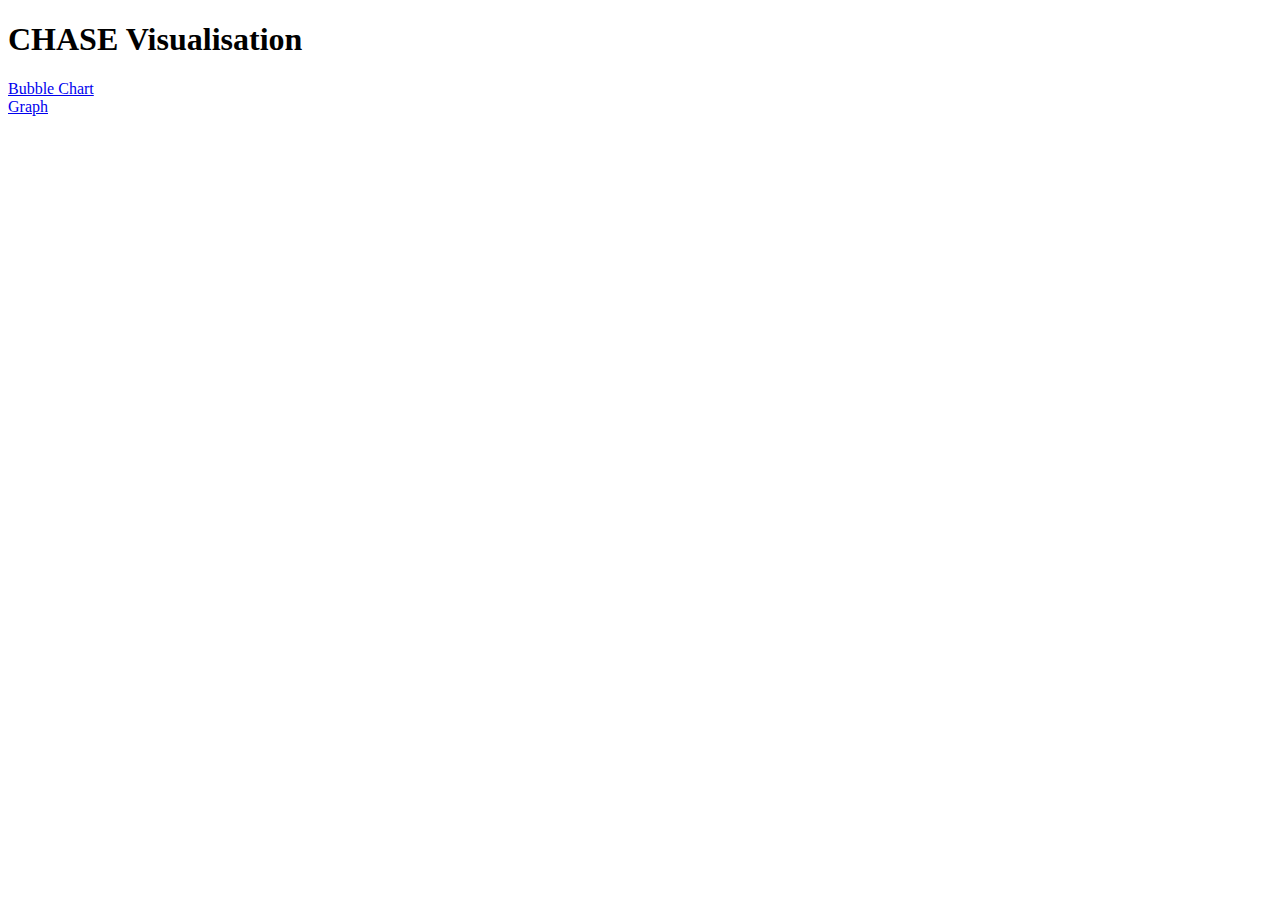
==== src/main/webapp/index.html @ c0be45b3 "" ====
<!DOCTYPE html>
<html>
    <head>
        <title>Start Page</title>
        <meta http-equiv="Content-Type" content="text/html; charset=UTF-8">
        <link rel="shortcut icon" href="Save.ico" />
    </head>
    <body>
        <h1>CHASE Visualisation</h1>
        <a href="bubbleChart.html">Bubble Chart</a>
        <br>
        <a href="graph.html">Graph</a>
    </body>
</html>
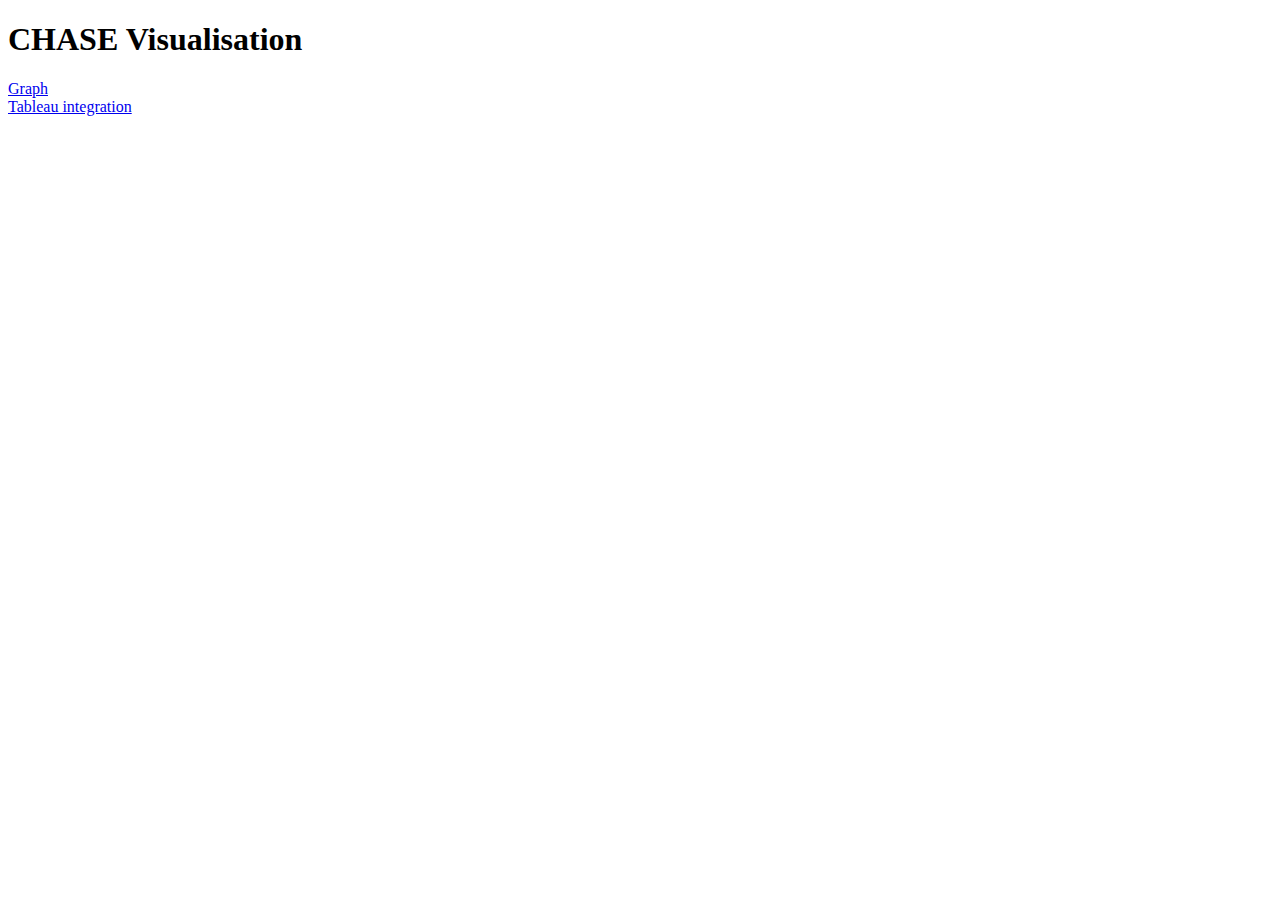
==== commit 46156a24: "" ====
--- a/src/main/webapp/index.html
+++ b/src/main/webapp/index.html
@@ -1,14 +1,16 @@
-<!DOCTYPE html>
-<html>
-    <head>
-        <title>Start Page</title>
-        <meta http-equiv="Content-Type" content="text/html; charset=UTF-8">
-        <link rel="shortcut icon" href="Save.ico" />
-    </head>
-    <body>
-        <h1>CHASE Visualisation</h1>
-        <a href="bubbleChart.html">Bubble Chart</a>
-        <br>
-        <a href="graph.html">Graph</a>
-    </body>
-</html>
+<!DOCTYPE html>
+<html>
+    <head>
+        <title>Start Page</title>
+        <meta http-equiv="Content-Type" content="text/html; charset=UTF-8">
+        <link rel="shortcut icon" href="resources/Save.ico" />
+    </head>
+    <body>
+        <h1>CHASE Visualisation</h1>
+<!--        <a href="tableau.html">Tableau Dashboard</a>
+        <br>-->
+        <a href="graph.html">Graph</a>
+        <br>
+        <a href="unifiedDashboard.html">Tableau integration</a>        
+    </body>
+</html>
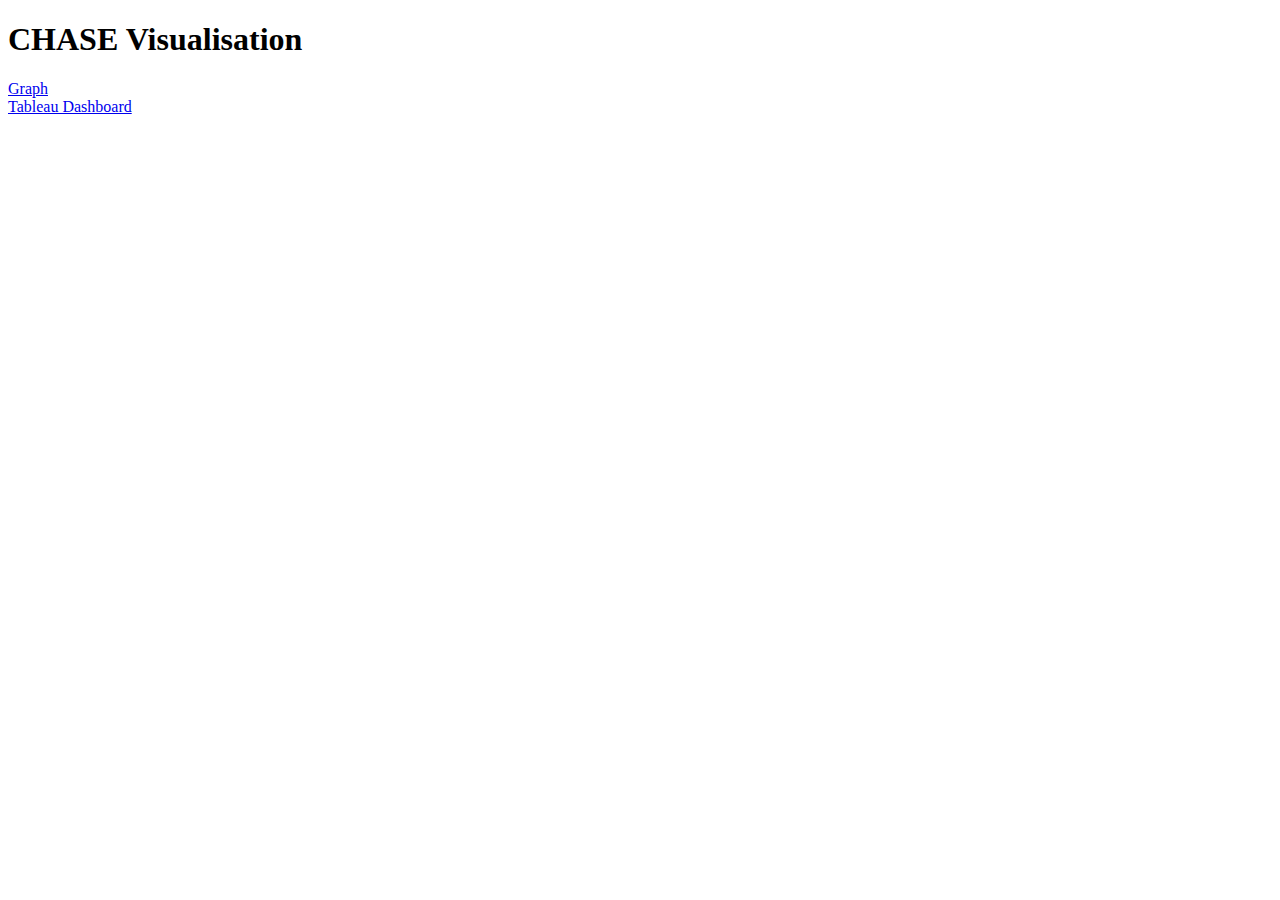
==== commit aff9109e: "" ====
--- a/src/main/webapp/index.html
+++ b/src/main/webapp/index.html
@@ -11,6 +11,6 @@
         <br>-->
         <a href="graph.html">Graph</a>
         <br>
-        <a href="unifiedDashboard.html">Tableau integration</a>        
+        <a href="tableau.html">Tableau Dashboard</a>        
     </body>
 </html>
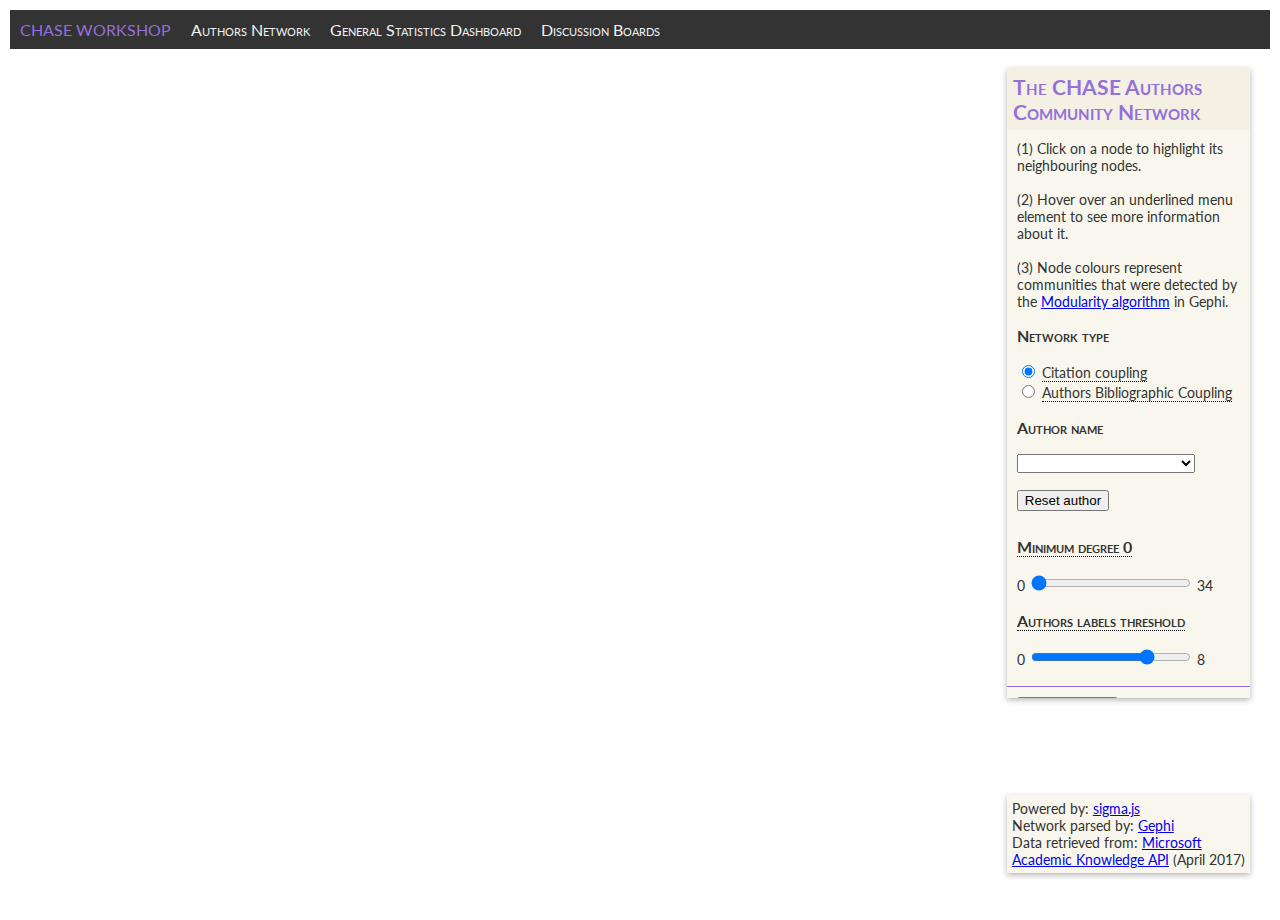
==== commit 2811ca08: "" ====
--- a/src/main/webapp/index.html
+++ b/src/main/webapp/index.html
@@ -1,16 +1,205 @@
 <!DOCTYPE html>
-<html>
-    <head>
-        <title>Start Page</title>
+<!--
+To change this license header, choose License Headers in Project Properties.
+To change this template file, choose Tools | Templates
+and open the template in the editor.
+-->
+<html> 
+    <head> 
+        <title>The CHASE Workshop Analysis & Visualisation</title>
         <meta http-equiv="Content-Type" content="text/html; charset=UTF-8">
-        <link rel="shortcut icon" href="resources/Save.ico" />
-    </head>
-    <body>
-        <h1>CHASE Visualisation</h1>
-<!--        <a href="tableau.html">Tableau Dashboard</a>
-        <br>-->
-        <a href="graph.html">Graph</a>
-        <br>
-        <a href="tableau.html">Tableau Dashboard</a>        
-    </body>
-</html>
+        <link rel="shortcut icon" href="resources/Knowledge Sharing-50.png" />
+
+        <!-- Tableau functionality -->
+        <!--<script src="http://public.tableau.com/javascripts/api/tableau-2.min.js"></script>-->
+        <script src="jslibs/tableau-2.1.2.min.js"></script>
+        <script src="tableauViz.js" type="application/javascript"></script>            
+
+        <!-- Sigma.js network functionality -->
+        <script src="jslibs/sigma/sigma.min.js" type="text/javascript"></script>
+        <script src="jslibs/sigma/plugins/sigma.parsers.gexf.min.js" type="text/javascript"></script>  
+        <script src="jslibs/sigma/plugins/sigma.plugins.filter.min.js" type="text/javascript"></script>  
+        <script src="jslibs/sigma/plugins/sigma.plugins.dragNodes.min.js" type="text/javascript"></script>
+        <script src="jslibs/sigma/plugins/sigma.exporters.svg.min.js" type="text/javascript"></script>
+
+        <script src="graph.js" type="application/javascript"></script>
+
+        <!-- General functionality -->
+        <script src="jslibs/jquery-3.2.1.min.js"></script> 
+        <script src="utils.js"></script> 
+
+        <!-- Styling -->
+        <link href="http://fonts.googleapis.com/css?family=Lato:300,700" rel="stylesheet" type="text/css">
+
+        <link href="style.css" rel="stylesheet" type="text/css"/>        
+
+        <script type="text/javascript">
+            var appInsights = window.appInsights || function (config) {
+                function i(config) {
+                    t[config] = function () {
+                        var i = arguments;
+                        t.queue.push(function () {
+                            t[config].apply(t, i)
+                        })
+                    }
+                }
+                var t = {config: config}, u = document, e = window, o = "script", s = "AuthenticatedUserContext", h = "start", c = "stop", l = "Track", a = l + "Event", v = l + "Page", y = u.createElement(o), r, f;
+                y.src = config.url || "https://az416426.vo.msecnd.net/scripts/a/ai.0.js";
+                u.getElementsByTagName(o)[0].parentNode.appendChild(y);
+                try {
+                    t.cookie = u.cookie
+                } catch (p) {
+                }
+                for (t.queue = [], t.version = "1.0", r = ["Event", "Exception", "Metric", "PageView", "Trace", "Dependency"]; r.length; )
+                    i("track" + r.pop());
+                return i("set" + s), i("clear" + s), i(h + a), i(c + a), i(h + v), i(c + v), i("flush"), config.disableExceptionTracking || (r = "onerror", i("_" + r), f = e[r], e[r] = function (config, i, u, e, o) {
+                    var s = f && f(config, i, u, e, o);
+                    return s !== !0 && t["_" + r](config, i, u, e, o), s
+                }), t
+            }
+            (
+                    {
+                        instrumentationKey: "63dfc553-a9fa-43c0-a7a2-31067bad88be",
+                        disableAjaxTracking: true
+                    });
+            window.appInsights = appInsights;
+            appInsights.trackPageView();
+        </script>
+    </head> 
+
+    <body> 
+        <nav class="topnav" id="myTopnav">
+            <div>CHASE WORKSHOP</div>
+            <a id="authorsGraphBtn" onclick="displayNetwork();
+                    appInsights.trackEvent('ViewChange', {ViewType: 'Network View'})">Authors Network</a>
+            <a id="dashboardBtn" onclick="displayDashboard();
+                    appInsights.trackEvent('ViewChange', {ViewType: 'Dashboard View'})">General Statistics Dashboard</a>
+            <!--<a id="aboutBtn" onclick="displayAboutAndContactPage()">About & Contact info.</a>-->
+            <a id="groupsBtn" onclick="displayGroups()">Discussion Boards</a>
+        </nav>
+
+    <center>
+        <div id="dashboardContent" style="padding: 5px;"></div>
+    </center>
+    <div id="about-and-contact-content">
+        <h2>About</h2>
+        <p>
+        </p> 
+        <p>
+        </p>
+        <h2>Contact Information</h2>
+        <p>
+            You are welcome to share your thoughts and ideas with us.
+        </p> 
+        <p>
+            Please send an email message to:
+            <a href="mailto:ido_gal@outlook.com" target="_top">ido_gal@outlook.com</a>
+        </p>
+    </div>
+    <div id="forumContent">
+        <iframe id="forum_embed"
+                src="javascript:void(0)"
+                scrolling="no"
+                frameborder="0"
+                >
+        </iframe>    
+    </div>
+    <div id="graphContainer">             
+        <div id="graph-container">
+        </div>          
+        <div id="details-pane" style="display: none">
+            <h3>CHASE Publications</h3>
+            <p id="authors-details-paragraph"></p>            
+        </div>              
+        <div id="credits-box">
+            Powered by: <a target="_blank" href="http://sigmajs.org/">sigma.js</a>
+            <br>
+            Network parsed by: <a target="_blank" href="http://www.gephi.org/">Gephi</a>
+            <br>
+            Data retrieved from:  <a target="_blank" href="https://www.microsoft.com/cognitive-services/en-us/academic-knowledge-api">Microsoft Academic Knowledge API</a> (April 2017)    
+        </div>
+        <div id="control-pane">
+            <h2 class="underline">The CHASE Authors Community Network</h2>
+            <div>
+                <!--<a href="http://chasevis.azurewebsites.net/tableau.html" target="_blank">Open the related Tableau dashboard</a>-->
+                <!--<br><br>-->
+                (1) Click on a node to highlight its neighbouring nodes.
+                <br><br>
+                (2) Hover over an underlined menu element to see more information about it.
+                <br><br>
+                (3) Node colours represent communities that were detected by the 
+                <a href="https://github.com/gephi/gephi/wiki/Modularity" target=")blank">Modularity algorithm</a> in Gephi.
+                <h3>Network type</h3>
+                <form id="networkTypeRadio">
+                    <input  id="networkTypeRadioA" type="radio" name="networktype" value="simple" 
+                            onclick="showGraph('simple');
+                                        appInsights.trackEvent('NetworkTypeChange', {NetworkType: 'Simple'});" 
+                            checked>
+                    <div class="tooltip">
+                        Citation coupling
+                        <span class="tooltiptext">
+                            A directed graph. The number of times a pair of authors cited each other.
+                            <br><br>
+                            If author A cited author B once, than the edge <u>A > B (1)</u> will be created.
+                            If A cited B twice, than the edge <u>A > B (2)</u> will be created. And so on.
+                            It is possible to cite the same author several times in a paper.
+                        </span>
+                    </div>
+                    <br>
+                    <input id="networkTypeRadioB" type="radio" name="networktype" 
+                           onclick="showGraph('abc');
+                                       appInsights.trackEvent('NetworkTypeChange', {NetworkType: 'ABC'});" 
+                           value="bc">
+                    <div class="tooltip">
+                        Authors Bibliographic Coupling
+                        <span class="tooltiptext">
+                            An undirected graph. A function of the shared references between authors based on Bibliographic Coupling.
+                        </span>
+                    </div>
+                    <br>                        
+                </form>
+                <h3>Author name</h3>
+                <select  id="authorName" style="width: 80%">
+                    <option value="NA"></option>
+                </select>
+                <div>
+                    <br>
+                    <!--<button id="apply-author-btn">Filter by author</button>-->
+                    <button id="reset-author-btn" onclick="appInsights.trackEvent('BtnClick', {ButtonType: 'reset-author-btn'});">Reset author</button>
+                </div>                    
+            </div>
+            <div>
+                <h3 class="tooltip">
+                    Minimum degree 
+                    <span id="min-degree-val">0</span>
+                    <span style="font-size: 14px; font-variant: normal; font-weight: normal;" class="tooltiptext">
+                        The degree of a node is the number of relations (edges) that it has. Only nodes with higher degree than the selected one will appear on screen.
+                    </span>
+                </h3>
+                <br>
+                0 <input id="min-degree" min="0" max="34" value="0" type="range"> <span id="max-degree-value">34</span>
+                <!--<div>-->
+                <!--<br>-->
+                <!--<button id="reset-btn">Reset min. degree</button>-->
+                <!--</div>-->
+                <h3 class="tooltip">
+                    Authors labels threshold
+                    <span style="font-size: 14px; font-variant: normal; font-weight: normal;" class="tooltiptext">
+                        The engine's threshold number for displaying the author name labels. 
+                        The value is the minimum size a node must have on screen, in order to see its label displayed. 
+                        <br><br>
+                        A higher threshold will result in less labels being displayed.</span>
+                </h3>
+                <br>
+                0 <input id="label-threshold-input" min="0" max="8" value="6" type="range"> 8
+            </div>
+            <span class="line"></span>
+            <div>
+                <button id="export-btn">Export to SVG</button>
+            </div>
+            <div id="dump" class="hidden"></div>
+        </div>
+    </div>
+
+</body> 
+</html>--- a/src/main/webapp/style.css
+++ b/src/main/webapp/style.css
@@ -0,0 +1,183 @@
+html{
+    height: 100%;
+    margin: 0;
+    padding: 0;
+}
+
+body {
+    color: #333;
+    font-size: 14px;
+    font-family: Lato, sans-serif;
+    height: 100%;
+    margin: 0;
+    padding: 10px 10px 10px 10px; 
+}
+
+#graph-container {
+    height: calc(99% - 50px);
+    width: calc(100% - 30px);
+    position: absolute;
+}
+#credits-box{
+    background-color: rgb(249, 247, 237);
+    box-shadow: 0 2px 6px rgba(0,0,0,0.3);
+    bottom: 3%;
+    left: calc(100% - 19% - 30px);
+    width: calc(19% - 10px);
+    position: absolute;
+    padding: 5px;                    
+}
+#details-pane {
+    top: calc(50px + 2%);
+    left: 30px;
+    position: absolute;
+    width: 17%;
+    padding: 5px;
+    background-color: rgb(249, 247, 237);
+    box-shadow: 0 2px 6px rgba(0,0,0,0.3);
+    max-height: 90%;
+    overflow: auto;
+}                
+#control-pane {
+    top: calc(50px + 2%);
+    left: calc(100% - 19% - 30px);
+    position: absolute;
+    width: 19%;
+    background-color: rgb(249, 247, 237);
+    box-shadow: 0 2px 6px rgba(0,0,0,0.3);
+    max-height: 70%;
+    overflow: auto;
+}
+#control-pane > div {
+    margin: 10px;
+    overflow-x: auto;
+    overflow: visible;
+}
+.line {
+    clear: both;
+    display: block;
+    width: 100%;
+    margin: 0;
+    padding: 8px 0 0 0;
+    border-bottom: 1px solid #9370DB;
+    background: transparent;
+}
+h2, h3, h4 {
+    padding: 0;
+    font-variant: small-caps;
+}
+.green {
+    color: #437356;
+}
+.purple {
+    color: #9370DB
+}
+h2.underline {
+    color: #9370DB;
+    background: #f4f0e4;
+    margin: 0;
+    border-radius: 2px;
+    padding: 6px 6px;
+    font-weight: 700;
+}
+.hidden {
+    display: none;
+    visibility: hidden;
+}
+
+input[type=range] {
+    width: 160px;
+}            
+
+.tooltip {
+    position: relative;
+    display: inline-block;
+    border-bottom: 1px dotted black;
+}
+.tooltip .tooltiptext {
+    visibility: hidden;
+    width: 195px;
+    background-color: #9370DB;
+    color: #fff;
+    text-align: left;
+    border-radius: 6px;
+    padding: 5px;
+    font-size: 14px;
+
+    /* Position the tooltip */
+    position: absolute;
+    left: 1px;
+    bottom: 5px;
+    z-index: auto;
+
+    float: left;
+}
+.tooltip:hover .tooltiptext {
+    visibility: visible;
+}
+
+/* Add a black background color to the top navigation */
+.topnav {
+    background-color: #333;
+    overflow: hidden;
+    font-variant: small-caps;
+}
+.topnav div {
+    float: left;
+    color: #9370DB;
+    text-align: center;
+    padding: 10px 10px;
+    display: block;
+    font-size: 16px;
+}
+/* Style the links inside the navigation bar */
+.topnav a {
+    float: left;
+    display: block;
+    color: #f2f2f2;
+    text-align: center;
+    padding: 10px 10px;
+    text-decoration: none;
+    font-size: 16px;
+}
+
+/* Change the color of links on hover */
+.topnav a:hover {
+    background-color: #9370DB;
+    color: black;
+}
+
+/* Add a color to the active/current link */
+.topnav a.active {
+    background-color: #9370DB;
+    color: white;
+}
+
+#about-and-contact-content {
+    width: 600px;
+    height: calc(100% - 150px);
+    position: absolute;
+    top: 100px;
+    left: calc(50% - 300px);
+
+    font-size: 16px;
+
+    display: none;
+}
+#about-and-contact-content > h2 {
+    color: #9370DB;
+}
+
+
+#forumContent {
+    height: 100%;
+    width: 100%;
+    margin: 0;
+    padding: 0;
+    display: none;
+}
+
+#forum_embed {
+    height: calc(100% - 100px);
+    width: 100%;
+}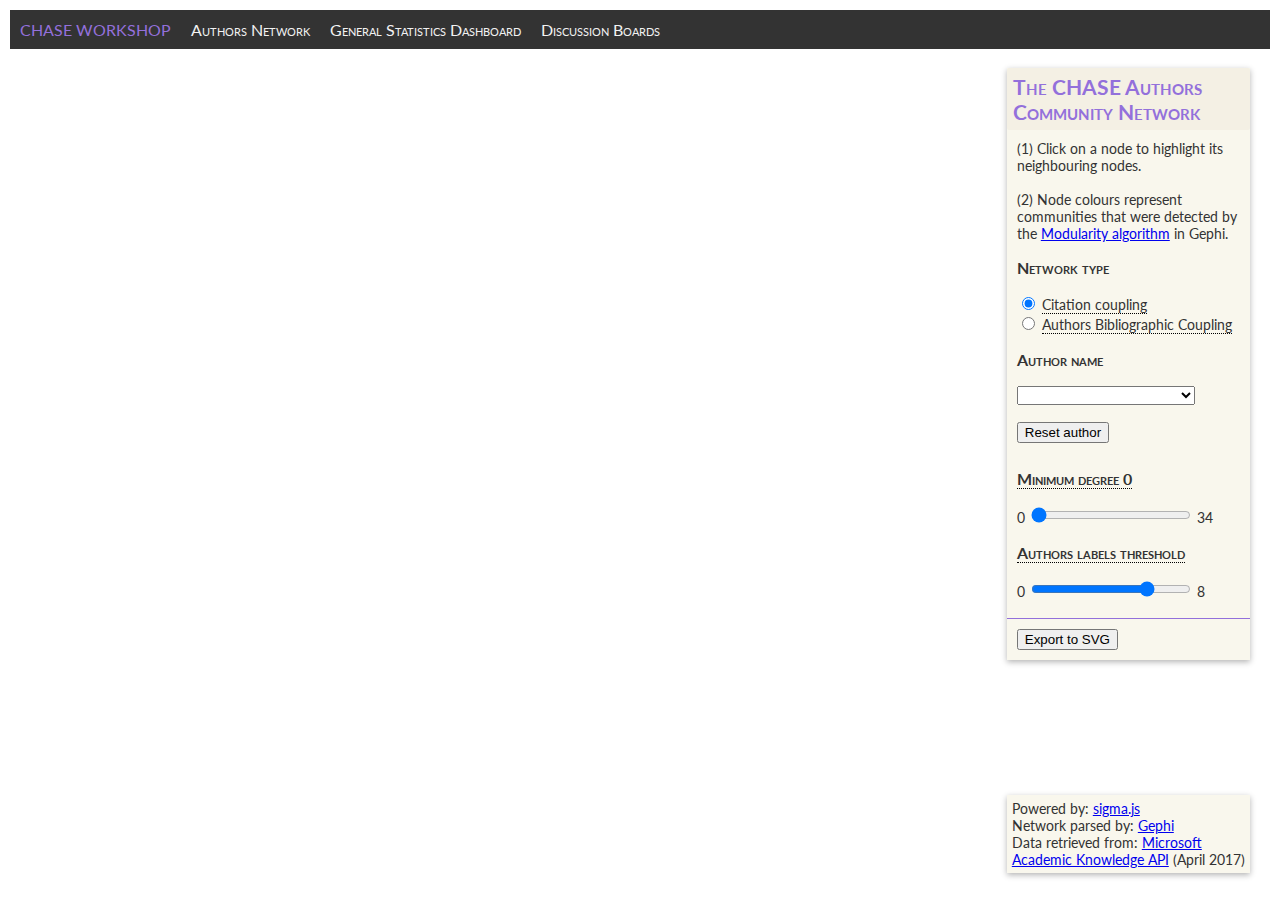
==== commit 5df8fc99: "Last version pre RE (e.g. CHASE release)" ====
--- a/src/main/webapp/index.html
+++ b/src/main/webapp/index.html
@@ -8,6 +8,9 @@
     <head> 
         <title>The CHASE Workshop Analysis & Visualisation</title>
         <meta http-equiv="Content-Type" content="text/html; charset=UTF-8">
+        <meta name="author" content="Ido Gal">
+        <meta name="description" content="A showcase for an academic workshop analysis and visualisation">
+        
         <link rel="shortcut icon" href="resources/Knowledge Sharing-50.png" />
 
         <!-- Tableau functionality -->
@@ -59,8 +62,8 @@
             }
             (
                     {
-                        instrumentationKey: "63dfc553-a9fa-43c0-a7a2-31067bad88be",
-                        disableAjaxTracking: true
+                        instrumentationKey: "63dfc553-a9fa-43c0-a7a2-31067bad88be"//,
+                        //disableAjaxTracking: true
                     });
             window.appInsights = appInsights;
             appInsights.trackPageView();
@@ -125,9 +128,9 @@
                 <!--<br><br>-->
                 (1) Click on a node to highlight its neighbouring nodes.
                 <br><br>
-                (2) Hover over an underlined menu element to see more information about it.
-                <br><br>
-                (3) Node colours represent communities that were detected by the 
+                <!-- (2) Hover over an underlined menu element to see more information about it.
+                <br><br>-->
+                (2) Node colours represent communities that were detected by the 
                 <a href="https://github.com/gephi/gephi/wiki/Modularity" target=")blank">Modularity algorithm</a> in Gephi.
                 <h3>Network type</h3>
                 <form id="networkTypeRadio">
@@ -165,8 +168,11 @@
                 <div>
                     <br>
                     <!--<button id="apply-author-btn">Filter by author</button>-->
-                    <button id="reset-author-btn" onclick="appInsights.trackEvent('BtnClick', {ButtonType: 'reset-author-btn'});">Reset author</button>
-                </div>                    
+                    <button id="reset-author-btn" onclick="appInsights.trackEvent('BtnClick', {ButtonType: 'reset-author-btn'});">Reset author</button>    
+                    <b style="color: red" id="reset-author-div">
+                    </b>                    
+                </div>
+
             </div>
             <div>
                 <h3 class="tooltip">
